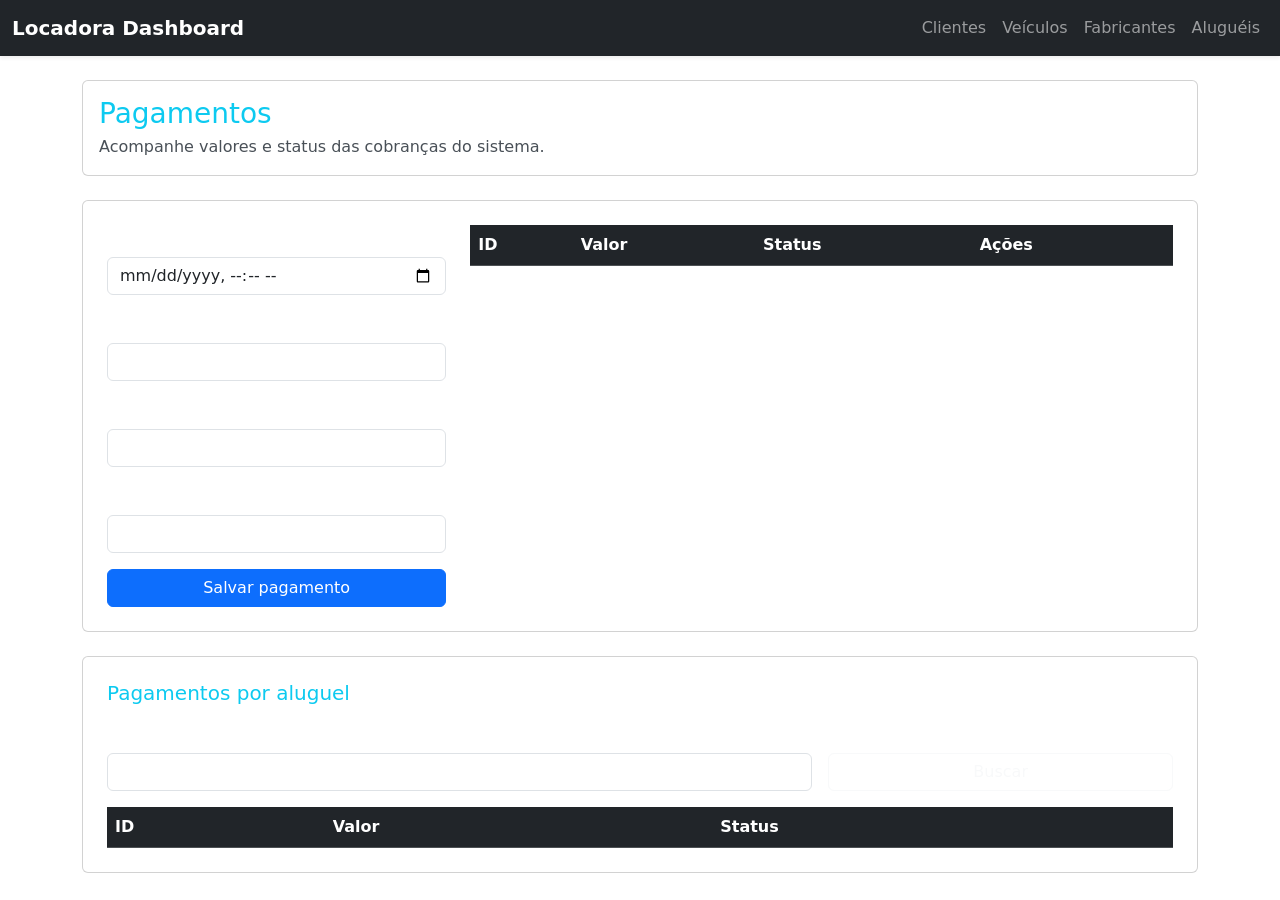
==== TADS_TP/wwwroot/pagamentos.html @ 252e2bbe "comeco front end" ====
<!doctype html>
<html lang="pt-BR">

<head>
    <meta charset="utf-8" />
    <meta name="viewport" content="width=device-width, initial-scale=1" />
    <title>Pagamentos</title>
    <link href="https://cdn.jsdelivr.net/npm/bootstrap@5.3.3/dist/css/bootstrap.min.css" rel="stylesheet" />
    <link href="/css/app.css" rel="stylesheet" />
</head>

<body>
    <nav class="navbar navbar-expand-lg navbar-dark bg-dark shadow-sm sticky-top">
        <div class="container-fluid"><a class="navbar-brand fw-semibold" href="/">Locadora Dashboard</a>
            <ul class="navbar-nav ms-auto">
                <li class="nav-item"><a class="nav-link" href="/clientes.html">Clientes</a></li>
                <li class="nav-item"><a class="nav-link" href="/veiculos.html">Veículos</a></li>
                <li class="nav-item"><a class="nav-link" href="/fabricantes.html">Fabricantes</a></li>
                <li class="nav-item"><a class="nav-link" href="/alugueis.html">Aluguéis</a></li>
            </ul>
        </div>
    </nav>
    <main class="container py-4">
        <div class="card p-3 mb-4">
            <h1 class="h3 mb-1 text-info">Pagamentos</h1>
            <p class="text-light-emphasis mb-0">Acompanhe valores e status das cobranças do sistema.</p>
        </div>
        <section class="card p-4">
            <div class="row g-4">
                <div class="col-lg-4">
                    <form id="pagamentoForm" onsubmit="salvarPagamento(event)"><input type="hidden" id="pagamentoId" />
                        <div class="mb-3"><label class="form-label text-white">Data pagamento</label><input type="datetime-local"
                                class="form-control" id="pagamentoDataPagamento" required /></div>
                        <div class="mb-3"><label class="form-label text-white">Valor</label><input type="number" step="0.01"
                                class="form-control" id="pagamentoValor" required /></div>
                        <div class="mb-3"><label class="form-label text-white">Status</label><input class="form-control"
                                id="pagamentoStatus" required /></div>
                        <div class="mb-3"><label class="form-label text-white">Aluguel ID</label><input type="number"
                                class="form-control" id="pagamentoAluguelId" required /></div>
                        <button class="btn btn-primary w-100">Salvar pagamento</button>
                    </form>
                </div>
                <div class="col-lg-8">
                    <div class="table-responsive">
                        <table class="table table-dark table-striped align-middle mb-0">
                            <thead>
                                <tr>
                                    <th>ID</th>
                                    <th>Valor</th>
                                    <th>Status</th>
                                    <th>Ações</th>
                                </tr>
                            </thead>
                            <tbody id="pagamentoTableBody"></tbody>
                        </table>
                    </div>
                </div>
            </div>
        </section>

        <section class="card p-4 mt-4">
            <h2 class="h5 mb-3 text-info">Pagamentos por aluguel</h2>
            <div class="row g-3 align-items-end">
                <div class="col-md-8"><label class="form-label text-white">ID do aluguel</label><input type="number" class="form-control" id="aluguelPagamentoFiltro" /></div>
                <div class="col-md-4"><button class="btn btn-outline-light w-100" type="button" onclick="buscarPorAluguel()">Buscar</button></div>
            </div>
            <div class="table-responsive mt-3">
                <table class="table table-dark table-striped align-middle mb-0">
                    <thead><tr><th>ID</th><th>Valor</th><th>Status</th></tr></thead>
                    <tbody id="consultaPagamentoTableBody"></tbody>
                </table>
            </div>
        </section>
    </main>
    <script src="https://cdn.jsdelivr.net/npm/bootstrap@5.3.3/dist/js/bootstrap.bundle.min.js"></script>
    <script src="/js/ui.js"></script>
    <script>
        const api = '/api/Pagamento';
        async function loadPagamentos() { const { ok, data } = await request(api); if (!ok) return alert('Erro ao carregar pagamentos'); renderRows('pagamentoTableBody', data, p => `<tr><td>${p.id}</td><td>R$ ${p.valor?.toFixed(2) || '0,00'}</td><td>${p.status}</td><td><button class="btn btn-outline-warning btn-sm me-1" onclick='editarPagamento(${JSON.stringify(p)})'>Editar</button><button class="btn btn-outline-danger btn-sm" onclick='excluirPagamento(${p.id})'>Excluir</button></td></tr>`); }
        async function buscarPorAluguel() { const aluguelId = Number(document.getElementById('aluguelPagamentoFiltro').value); if (!aluguelId) return alert('Informe um ID de aluguel'); const { ok, data } = await request(`${api}/aluguel/${aluguelId}`); if (!ok) return alert('Nenhum pagamento encontrado para esse aluguel'); renderRows('consultaPagamentoTableBody', data, p => `<tr><td>${p.id}</td><td>R$ ${p.valor?.toFixed(2) || '0,00'}</td><td>${p.status}</td></tr>`); }
        function editarPagamento(p) { document.getElementById('pagamentoId').value = p.id; document.getElementById('pagamentoDataPagamento').value = p.dataPagamento ? p.dataPagamento.slice(0, 16) : ''; document.getElementById('pagamentoValor').value = p.valor; document.getElementById('pagamentoStatus').value = p.status; document.getElementById('pagamentoAluguelId').value = p.aluguelId || ''; }
        async function salvarPagamento(e) { e.preventDefault(); const id = document.getElementById('pagamentoId').value; const payload = { dataPagamento: document.getElementById('pagamentoDataPagamento').value, valor: Number(document.getElementById('pagamentoValor').value), status: document.getElementById('pagamentoStatus').value, aluguelId: Number(document.getElementById('pagamentoAluguelId').value) }; const res = await request(id ? `${api}/${id}` : api, { method: id ? 'PUT' : 'POST', body: JSON.stringify(payload) }); if (!res.ok) return alert('Erro ao salvar pagamento'); e.target.reset(); loadPagamentos(); }
        async function excluirPagamento(id) { if (!confirm('Confirmar exclusão?')) return; const res = await request(`${api}/${id}`, { method: 'DELETE' }); if (!res.ok) return alert('Erro ao excluir pagamento'); loadPagamentos(); }
        window.addEventListener('load', loadPagamentos);
    </script>
</body>

</html>
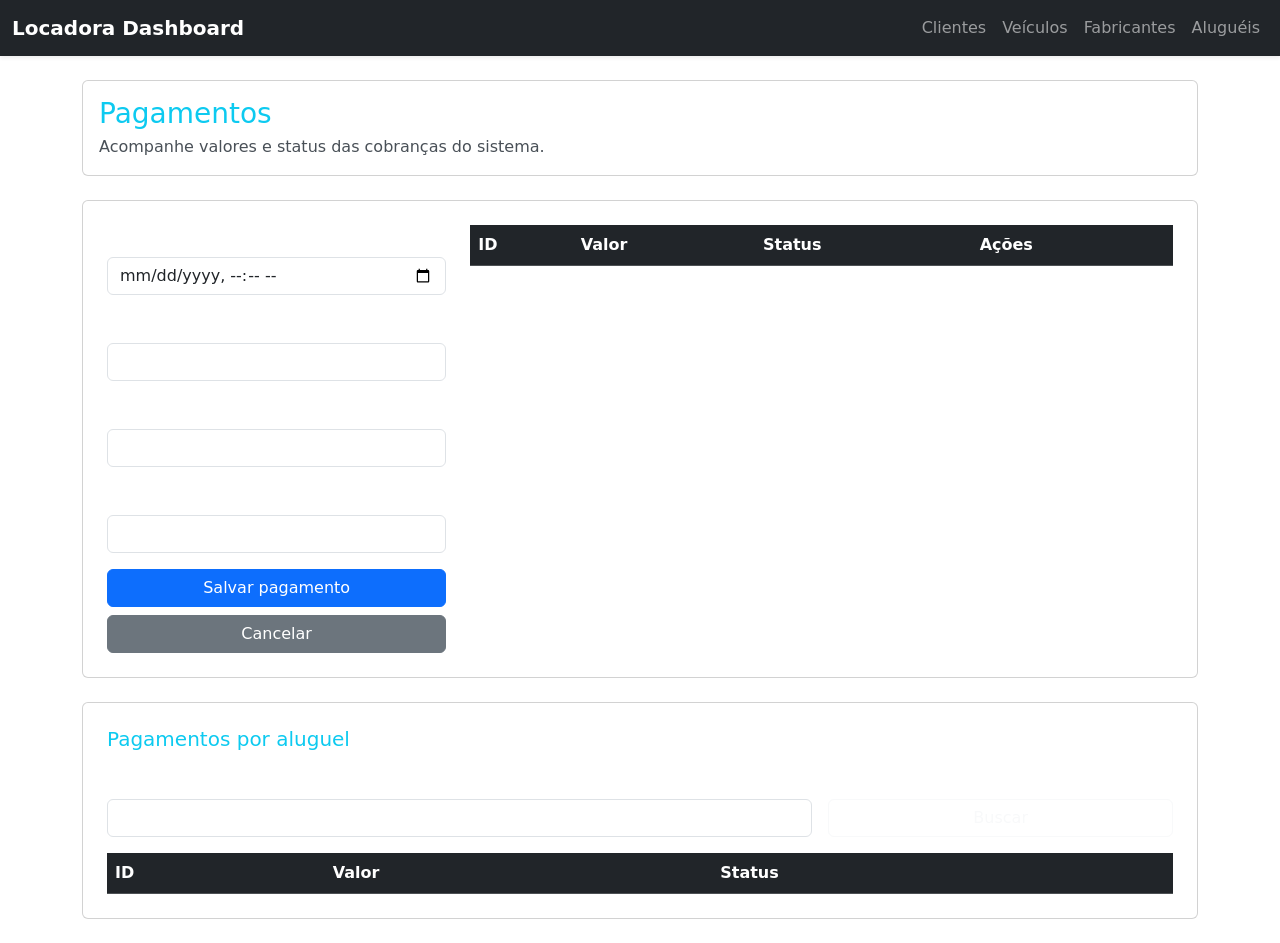
==== commit c33888d9: "fix: botao faltante e erro de banco" ====
--- a/TADS_TP/wwwroot/pagamentos.html
+++ b/TADS_TP/wwwroot/pagamentos.html
@@ -38,6 +38,7 @@
                         <div class="mb-3"><label class="form-label text-white">Aluguel ID</label><input type="number"
                                 class="form-control" id="pagamentoAluguelId" required /></div>
                         <button class="btn btn-primary w-100">Salvar pagamento</button>
+                        <button type="button" class="btn btn-secondary w-100 mt-2" onclick="cancelarEdicaoPagamento()">Cancelar</button>
                     </form>
                 </div>
                 <div class="col-lg-8">
@@ -79,8 +80,9 @@
         async function loadPagamentos() { const { ok, data } = await request(api); if (!ok) return alert('Erro ao carregar pagamentos'); renderRows('pagamentoTableBody', data, p => `<tr><td>${p.id}</td><td>R$ ${p.valor?.toFixed(2) || '0,00'}</td><td>${p.status}</td><td><button class="btn btn-outline-warning btn-sm me-1" onclick='editarPagamento(${JSON.stringify(p)})'>Editar</button><button class="btn btn-outline-danger btn-sm" onclick='excluirPagamento(${p.id})'>Excluir</button></td></tr>`); }
         async function buscarPorAluguel() { const aluguelId = Number(document.getElementById('aluguelPagamentoFiltro').value); if (!aluguelId) return alert('Informe um ID de aluguel'); const { ok, data } = await request(`${api}/aluguel/${aluguelId}`); if (!ok) return alert('Nenhum pagamento encontrado para esse aluguel'); renderRows('consultaPagamentoTableBody', data, p => `<tr><td>${p.id}</td><td>R$ ${p.valor?.toFixed(2) || '0,00'}</td><td>${p.status}</td></tr>`); }
         function editarPagamento(p) { document.getElementById('pagamentoId').value = p.id; document.getElementById('pagamentoDataPagamento').value = p.dataPagamento ? p.dataPagamento.slice(0, 16) : ''; document.getElementById('pagamentoValor').value = p.valor; document.getElementById('pagamentoStatus').value = p.status; document.getElementById('pagamentoAluguelId').value = p.aluguelId || ''; }
-        async function salvarPagamento(e) { e.preventDefault(); const id = document.getElementById('pagamentoId').value; const payload = { dataPagamento: document.getElementById('pagamentoDataPagamento').value, valor: Number(document.getElementById('pagamentoValor').value), status: document.getElementById('pagamentoStatus').value, aluguelId: Number(document.getElementById('pagamentoAluguelId').value) }; const res = await request(id ? `${api}/${id}` : api, { method: id ? 'PUT' : 'POST', body: JSON.stringify(payload) }); if (!res.ok) return alert('Erro ao salvar pagamento'); e.target.reset(); loadPagamentos(); }
+        async function salvarPagamento(e) { e.preventDefault(); const id = document.getElementById('pagamentoId').value; const payload = { dataPagamento: document.getElementById('pagamentoDataPagamento').value, valor: Number(document.getElementById('pagamentoValor').value), status: document.getElementById('pagamentoStatus').value, aluguelId: Number(document.getElementById('pagamentoAluguelId').value) }; const res = await request(id ? `${api}/${id}` : api, { method: id ? 'PUT' : 'POST', body: JSON.stringify(payload) }); if (!res.ok) return alert('Erro ao salvar pagamento'); document.getElementById('pagamentoId').value = ''; document.getElementById('pagamentoForm').reset(); loadPagamentos(); }
         async function excluirPagamento(id) { if (!confirm('Confirmar exclusão?')) return; const res = await request(`${api}/${id}`, { method: 'DELETE' }); if (!res.ok) return alert('Erro ao excluir pagamento'); loadPagamentos(); }
+        function cancelarEdicaoPagamento() { document.getElementById('pagamentoId').value = ''; document.getElementById('pagamentoForm').reset(); }
         window.addEventListener('load', loadPagamentos);
     </script>
 </body>
